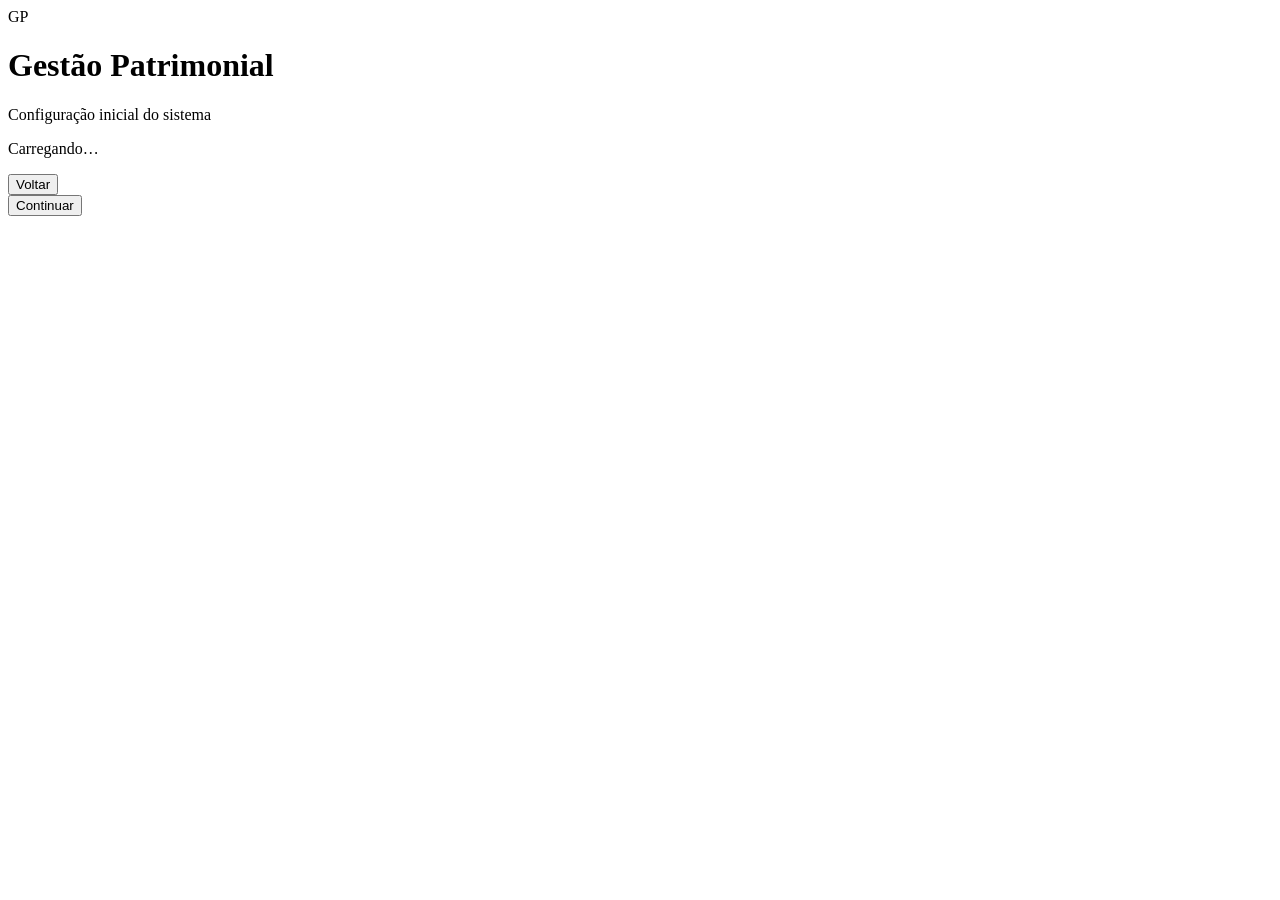
==== frontend/setup/index.html @ 67032a89 "Primeiro UP" ====
<!DOCTYPE html>
<html lang="pt-BR">
<head>
<meta charset="utf-8">
<meta name="viewport" content="width=device-width, initial-scale=1">
<title>Configuração inicial</title>
<!-- Caminhos ABSOLUTOS, de propósito.
     A página é servida em /instalacao (sem barra no fim). Com caminho
     relativo, o navegador resolveria "setup.css" a partir de "/" e pediria
     /setup.css — que não existe. A página vinha sem estilo e sem script,
     ficando presa em "Carregando…". -->
<link rel="stylesheet" href="/instalacao/setup.css">
</head>
<body>
<noscript>
  <div id="sem-js">
    <b>O JavaScript está desativado.</b><br>
    O assistente de configuração precisa dele para funcionar. Ative o JavaScript
    neste navegador e recarregue a página.
  </div>
</noscript>

<main class="caixa" id="caixa">
  <header class="topo">
    <div class="marca">
      <div class="marca-icone" id="marca-icone">GP</div>
      <div>
        <h1 id="marca-titulo">Gestão Patrimonial</h1>
        <p class="muted" id="marca-sub">Configuração inicial do sistema</p>
      </div>
    </div>
    <div class="passos" id="passos"></div>
  </header>

  <section id="conteudo" class="conteudo">
    <p class="muted">Carregando…</p>
  </section>

  <footer class="rodape">
    <button class="btn text" id="voltar" type="button">Voltar</button>
    <div class="espaco"></div>
    <span class="muted" id="aviso"></span>
    <button class="btn filled" id="avancar" type="button">Continuar</button>
  </footer>
</main>

<script src="/instalacao/setup.js"></script>
</body>
</html>
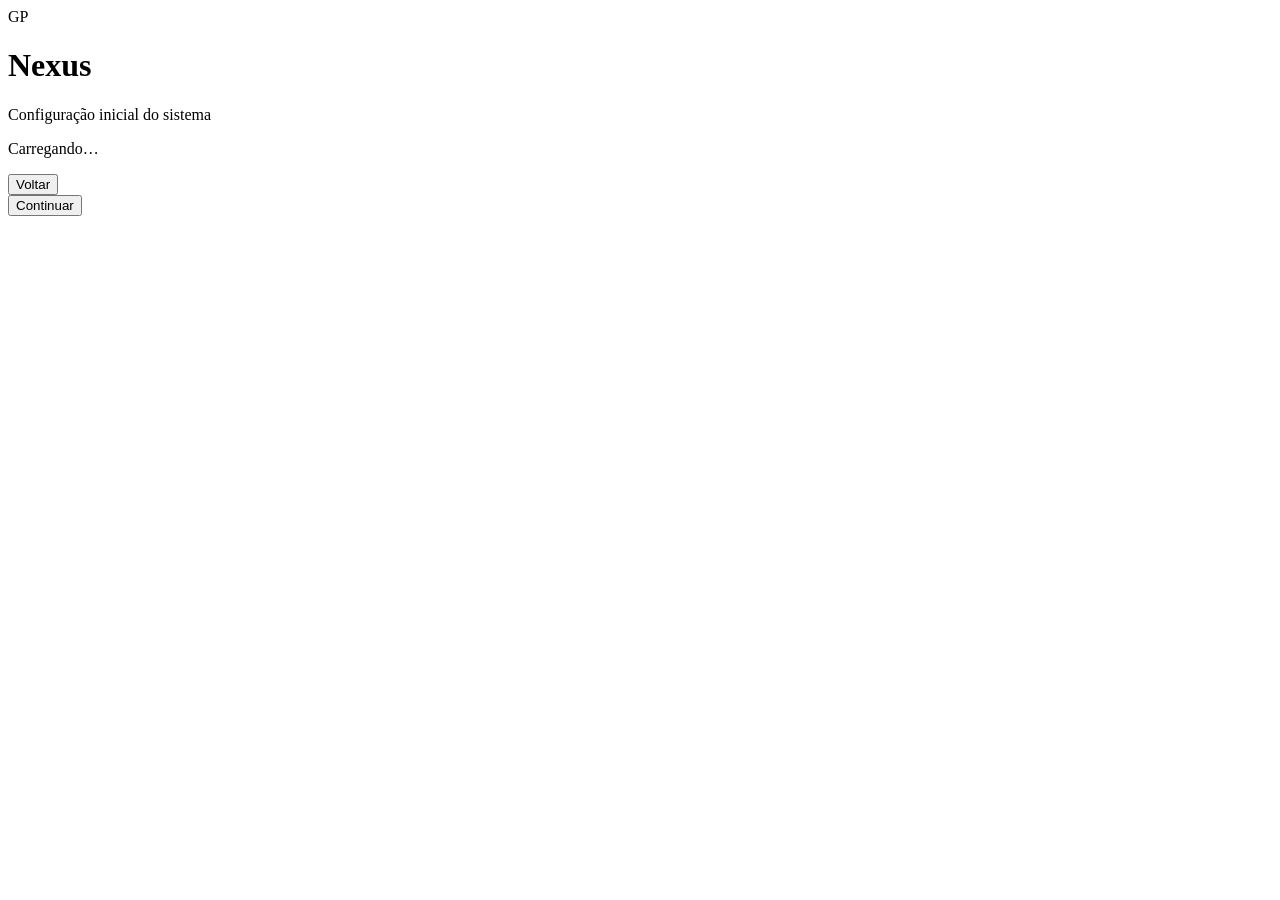
==== commit 53d33858: "correção MFA" ====
--- a/frontend/setup/index.html
+++ b/frontend/setup/index.html
@@ -25,7 +25,7 @@
     <div class="marca">
       <div class="marca-icone" id="marca-icone">GP</div>
       <div>
-        <h1 id="marca-titulo">Gestão Patrimonial</h1>
+        <h1 id="marca-titulo">Nexus</h1>
         <p class="muted" id="marca-sub">Configuração inicial do sistema</p>
       </div>
     </div>
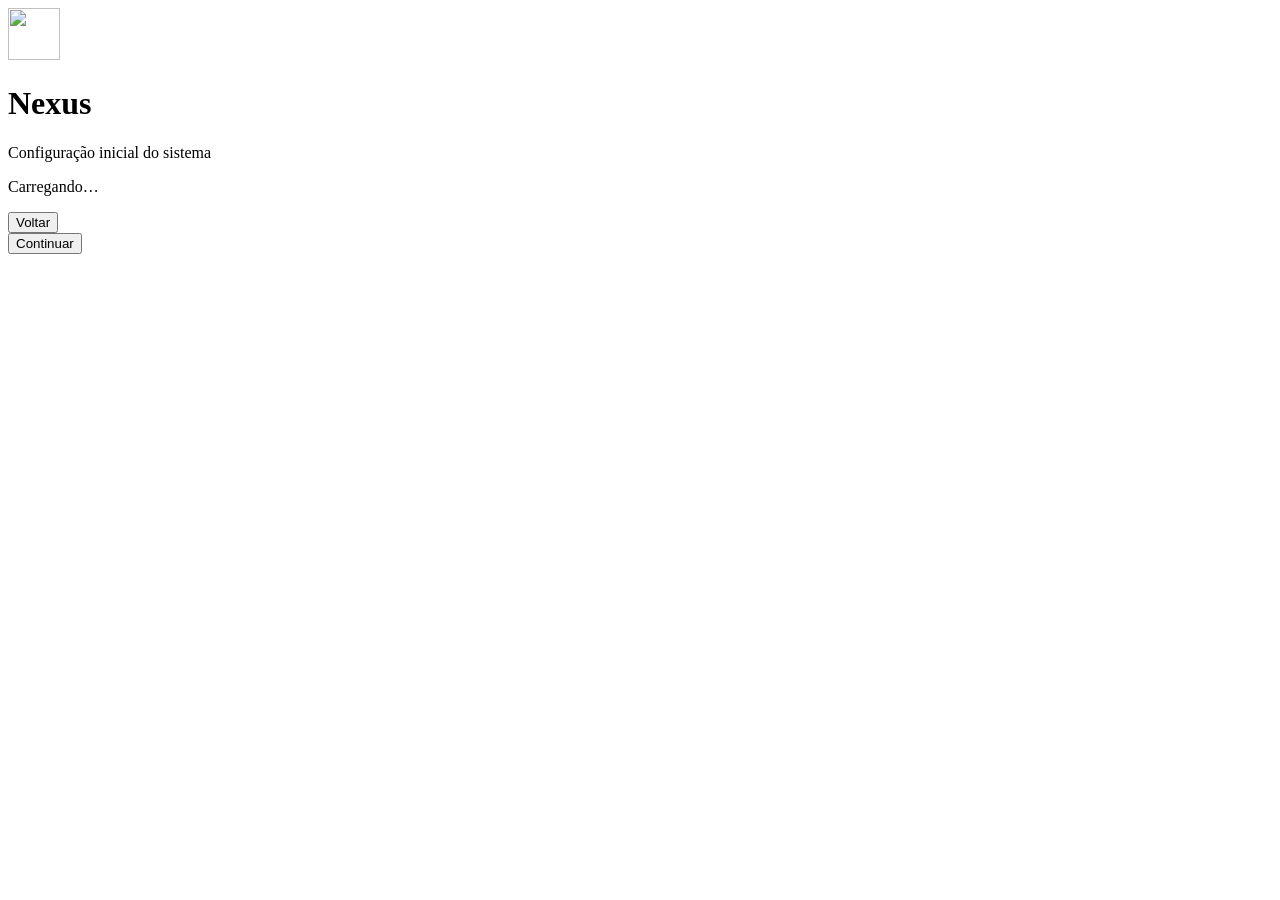
==== commit de683582: "+ visual nexus" ====
--- a/frontend/setup/index.html
+++ b/frontend/setup/index.html
@@ -3,7 +3,10 @@
 <head>
 <meta charset="utf-8">
 <meta name="viewport" content="width=device-width, initial-scale=1">
-<title>Configuração inicial</title>
+<title>Configuração inicial — Nexus</title>
+<link rel="icon" type="image/png" sizes="32x32" href="/icons/favicon-32.png">
+<link rel="icon" type="image/png" sizes="64x64" href="/icons/favicon-64.png">
+<link rel="apple-touch-icon" sizes="192x192" href="/icons/icon-192.png">
 <!-- Caminhos ABSOLUTOS, de propósito.
      A página é servida em /instalacao (sem barra no fim). Com caminho
      relativo, o navegador resolveria "setup.css" a partir de "/" e pediria
@@ -23,7 +26,7 @@
 <main class="caixa" id="caixa">
   <header class="topo">
     <div class="marca">
-      <div class="marca-icone" id="marca-icone">GP</div>
+      <img class="marca-logo" src="/icons/logo-256.png" alt="" width="52" height="52">
       <div>
         <h1 id="marca-titulo">Nexus</h1>
         <p class="muted" id="marca-sub">Configuração inicial do sistema</p>
